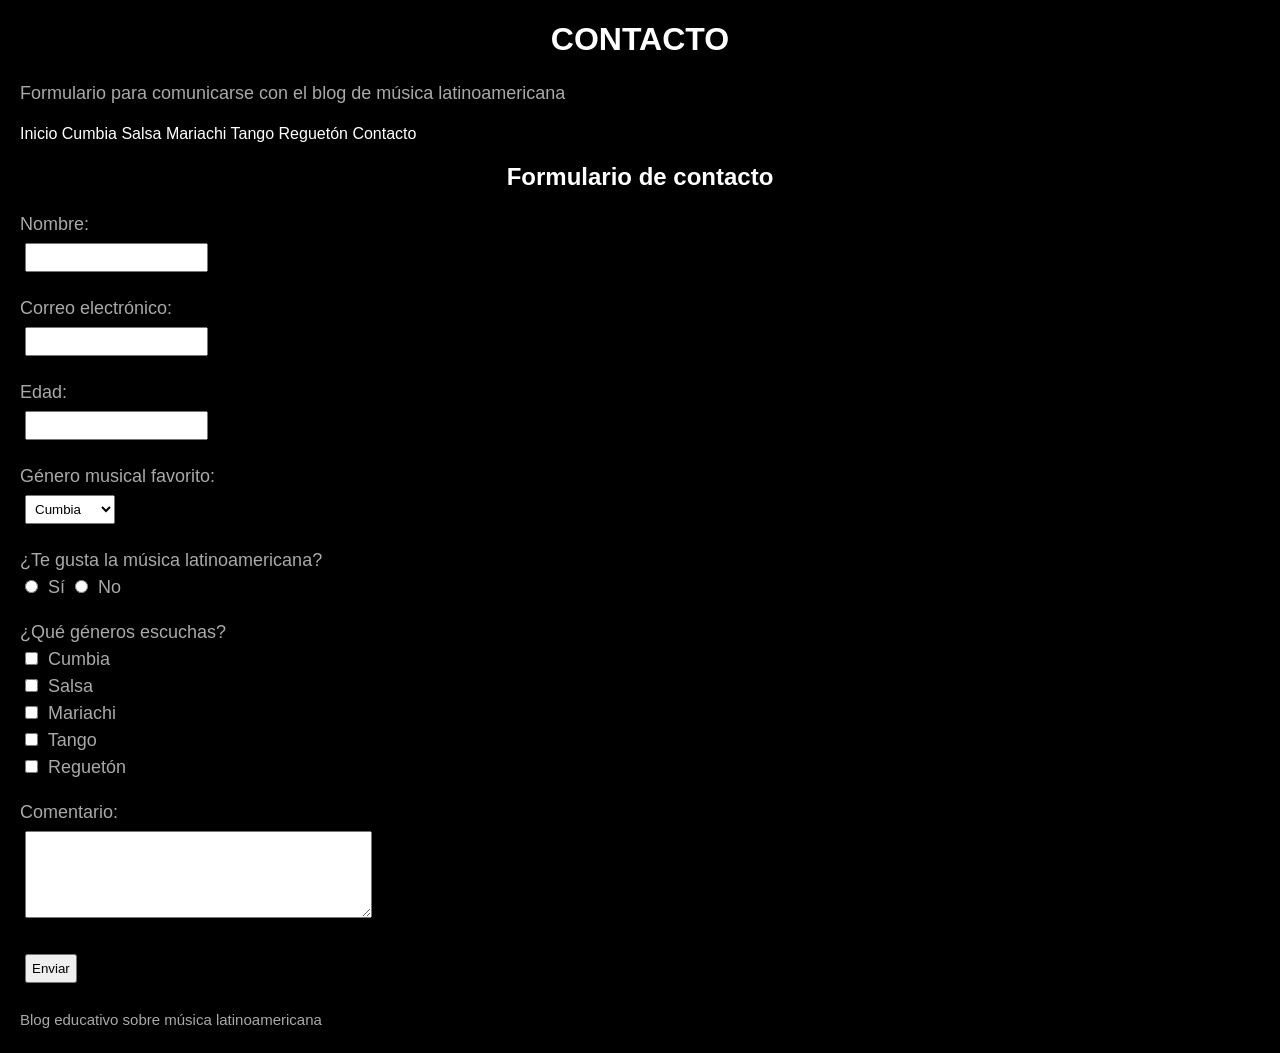
==== contacto.html @ 4ea8310b "modificacion y creacion de la carpeta contacto" ====
<!DOCTYPE html>
<html lang="es">

<head>

<meta charset="UTF-8">
<meta name="viewport" content="width=device-width, initial-scale=1.0">

<link rel="stylesheet" href="style/Styles.css">

<title>Contacto</title>

</head>

<body>

<header>

<h1>CONTACTO</h1>

<p>Formulario para comunicarse con el blog de música latinoamericana</p>

</header>

<nav>

<a href="index.html">Inicio</a>
<a href="Cumbia.html">Cumbia</a>
<a href="Salsa.html">Salsa</a>
<a href="Mariachi.html">Mariachi</a>
<a href="Tango.html">Tango</a>
<a href="Reguetón.html">Reguetón</a>
<a href="contacto.html">Contacto</a>

</nav>

<section>

<h2>Formulario de contacto</h2>

<form>

<p>

<label>Nombre:</label><br>
<input type="text" name="nombre" required>

</p>

<p>

<label>Correo electrónico:</label><br>
<input type="email" name="correo" required>

</p>

<p>

<label>Edad:</label><br>
<input type="number" name="edad">

</p>

<p>

<label>Género musical favorito:</label><br>

<select name="genero">

<option>Cumbia</option>
<option>Salsa</option>
<option>Mariachi</option>
<option>Tango</option>
<option>Reguetón</option>

</select>

</p>

<p>

<label>¿Te gusta la música latinoamericana?</label><br>

<input type="radio" name="gusto"> Sí
<input type="radio" name="gusto"> No

</p>

<p>

<label>¿Qué géneros escuchas?</label><br>

<input type="checkbox"> Cumbia<br>
<input type="checkbox"> Salsa<br>
<input type="checkbox"> Mariachi<br>
<input type="checkbox"> Tango<br>
<input type="checkbox"> Reguetón

</p>

<p>

<label>Comentario:</label><br>

<textarea rows="5" cols="40"></textarea>

</p>

<p>

<input type="submit" value="Enviar">

</p>

</form>

</section>

<footer>

<p><small>Blog educativo sobre música latinoamericana</small></p>

</footer>

</body>

</html>
---- style/Styles.css ----
body{
    background-color: black;
    font-family: Arial, Helvetica, sans-serif;
    margin: 20px;
}

h1{
    text-align: center;
    color: rgb(255, 255, 255);
}

p{
    color: darkgrey;
    font-size: 18px;
    line-height: 1.5;
}

h2{
   text-align: center;
   color: rgb(255, 255, 255);
}

.GEN{
    text-align: left;
}

li{
    color: rgb(255, 255, 255);
    margin: 6px;
}

/* para imagenes */
.img0{
    width: 700px;
    height: 300px;
    display: block;
    margin: auto;
}

/*para texto en negrita */
strong{
    color: rgb(255, 255, 255);
}

/*para links */
a{
    color: white;
    text-decoration: none;
}

a:hover{
    color: red;
}

/*para tabla */

table{
    width: 80%;
    margin: auto;
    border-collapse: collapse;
}

caption{
    color: white;
    font-size: 20px;
    margin: 10px;
}

thead{
    background-color: rgb(40,40,40);
}

tbody{
    background-color: rgb(20,20,20);
}

tfoot{
    background-color: rgb(40,40,40);
}

th, td{
padding: 8px;
border: 1px solid white;
text-align: center;
color: white;
}

/*para formulario */

form{
    color: white;
}

input, textarea, select{
    margin: 5px;
    padding: 5px;
}
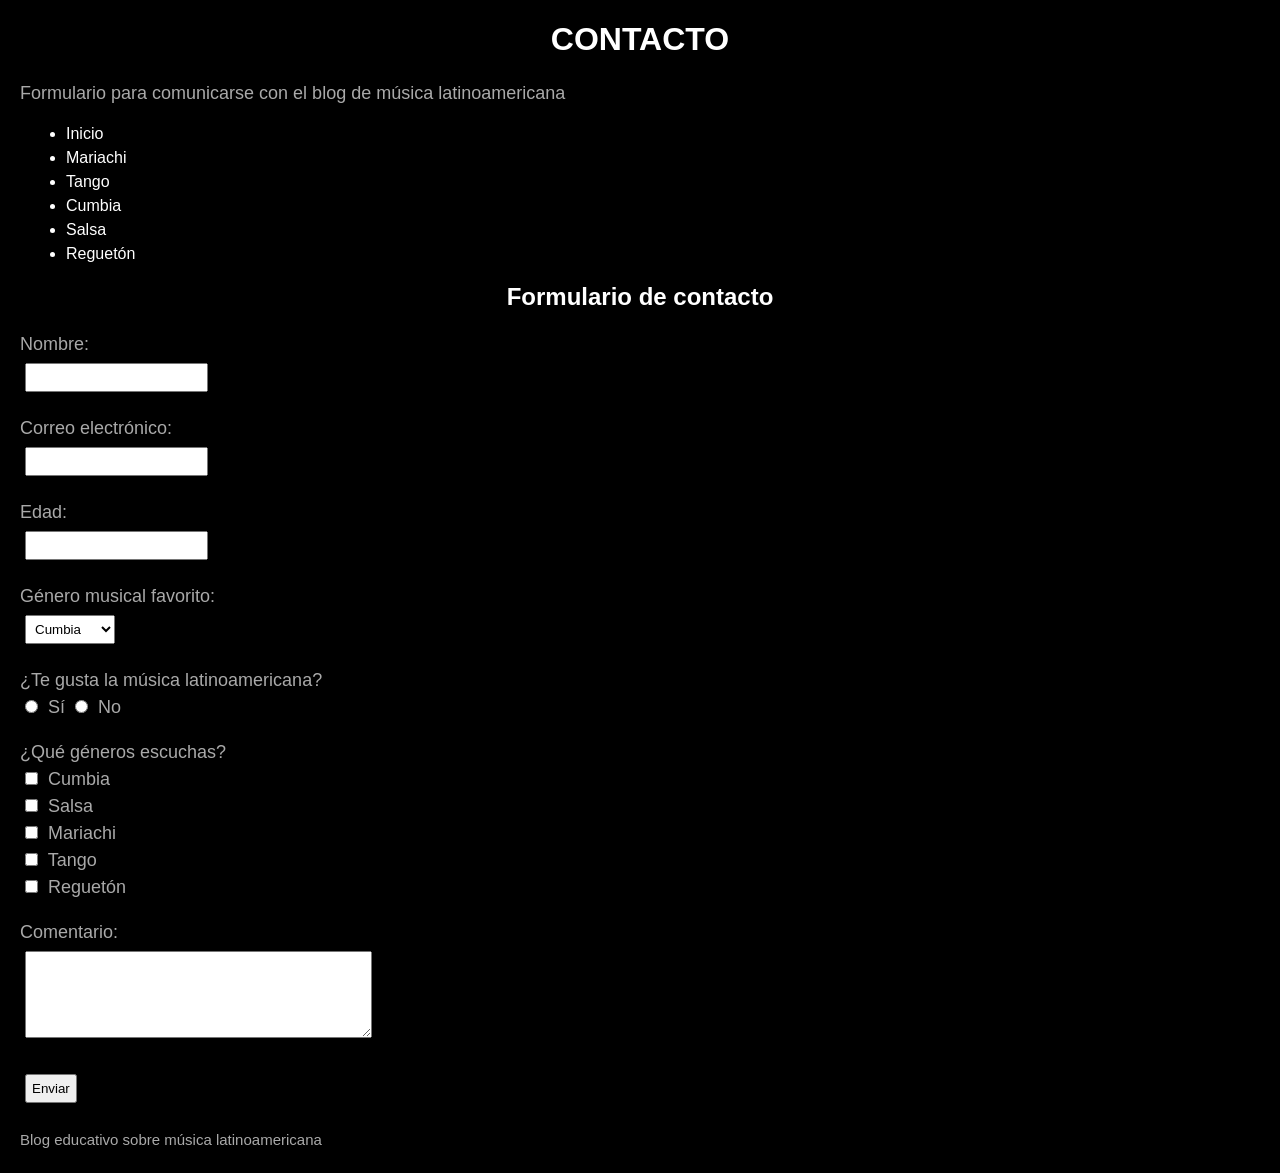
==== commit 47dd61c5: "enlace para volver al inicio en todas las paginas" ====
--- a/contacto.html
+++ b/contacto.html
@@ -24,13 +24,15 @@
 
 <nav>
 
-<a href="index.html">Inicio</a>
-<a href="Cumbia.html">Cumbia</a>
-<a href="Salsa.html">Salsa</a>
-<a href="Mariachi.html">Mariachi</a>
-<a href="Tango.html">Tango</a>
-<a href="Reguetón.html">Reguetón</a>
-<a href="contacto.html">Contacto</a>
+
+<ul>
+<li><a href="index.html">Inicio</a></li>    
+<li><a href="Mariachi.html">Mariachi</a></li>
+<li><a href="Tango.html">Tango</a></li>
+<li><a href="Cumbia.html">Cumbia</a></li>
+<li><a href="Salsa.html">Salsa</a></li>
+<li><a href="Reguetón.html">Reguetón</a></li>
+</ul>
 
 </nav>
 
